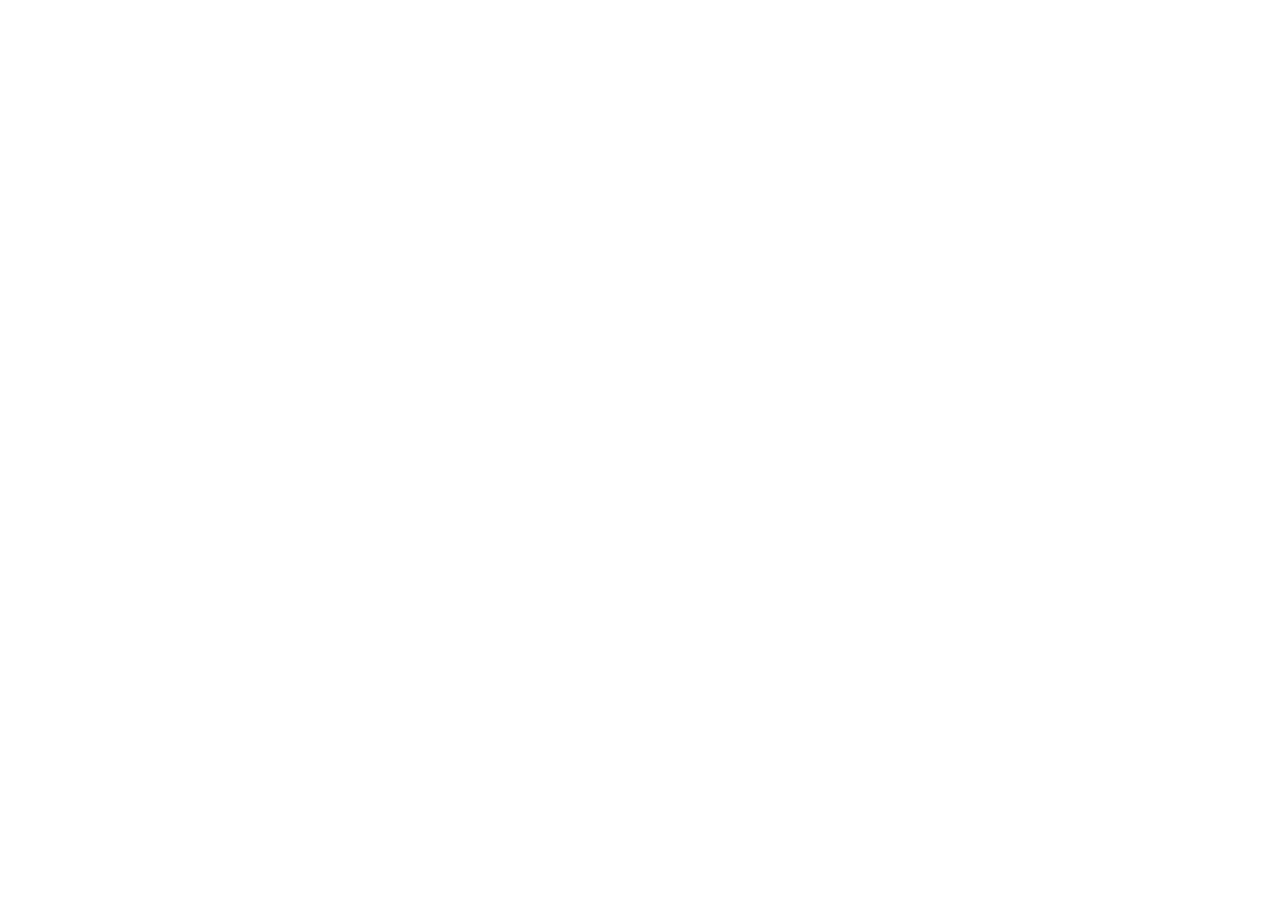
==== index.html @ a0aa6706 "Modified model data as to include generic reactions for AA tRNA loading and fixed protein degradatio" ====
<!DOCTYPE html>
<html>
  <title>Syn3 Metabolism</title>

  <!-- Escher -->
  <script src="../escher.min.js"></script>

  <!-- Use extra d3 features -->
  <script src="https://d3js.org/d3.v7.min.js"></script>

  <meta charset="utf-8"/>
  <body>
    <div id="map_container"></div>
  </body>

  <!-- JS -->
  <script src="main.js"></script>
</html>
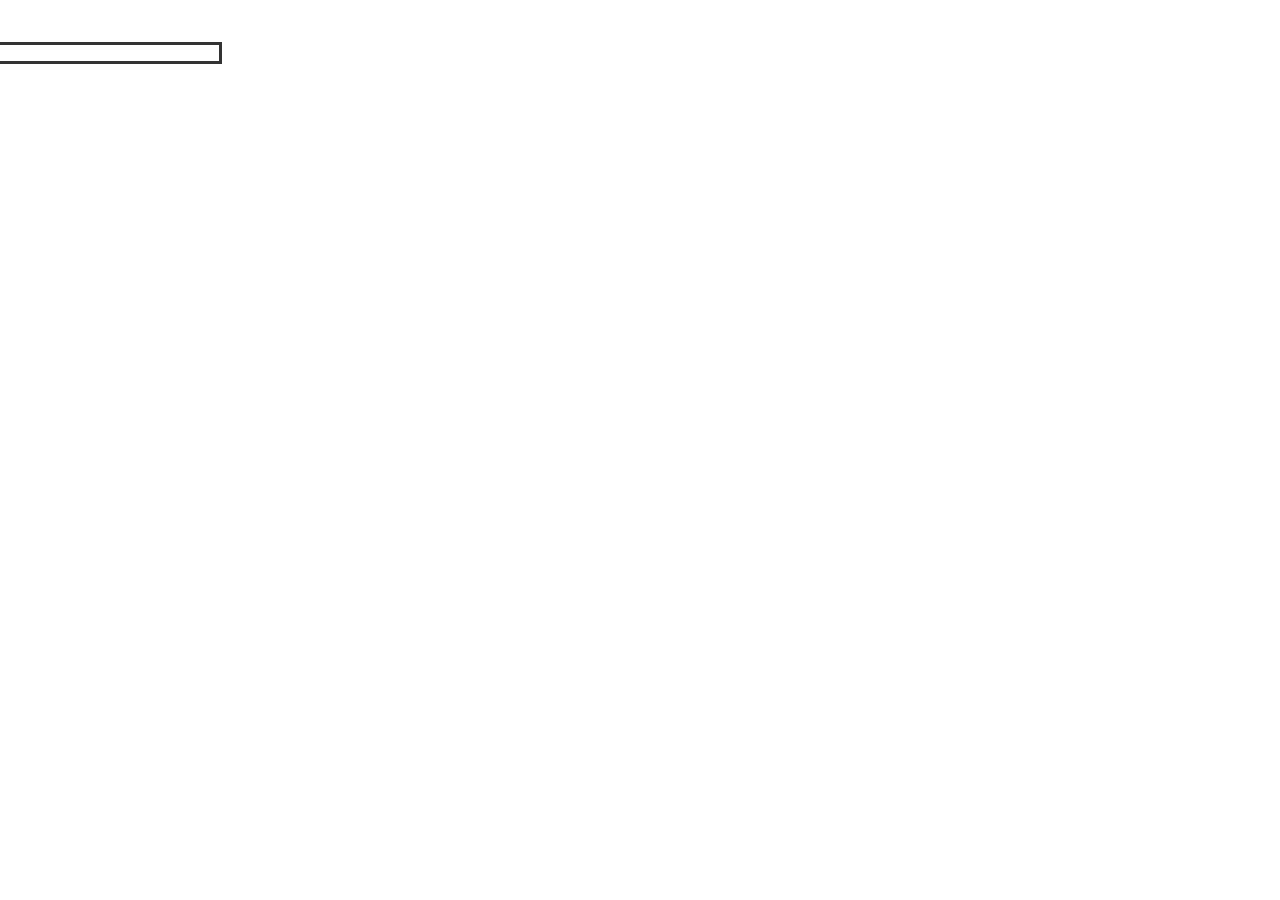
==== commit 13a44c9d: "before AI legend Co-authored-by: Copilot <223556219+Copilot@users.noreply.github.com>" ====
--- a/index.html
+++ b/index.html
@@ -1,16 +1,23 @@
 <!DOCTYPE html>
 <html>
-  <title>Syn3 Metabolism</title>
+  <title>Syn3 Genome</title>
 
   <!-- Escher -->
   <script src="../escher.min.js"></script>
 
   <!-- Use extra d3 features -->
   <script src="https://d3js.org/d3.v7.min.js"></script>
+  <!-- vonoroi map dependencies -->
+  <script src="https://rawcdn.githack.com/Kcnarf/d3-weighted-voronoi/v1.1.3/build/d3-weighted-voronoi.js"></script>
+  <script src="https://rawcdn.githack.com/Kcnarf/d3-voronoi-map/v2.1.1/build/d3-voronoi-map.js"></script>
+  <script src="https://rawcdn.githack.com/Kcnarf/d3-voronoi-treemap/v1.1.2/build/d3-voronoi-treemap.js"></script>
 
   <meta charset="utf-8"/>
+  <link rel="stylesheet" href="main.css"/>
   <body>
-    <div id="map_container"></div>
+    <div id="legend"></div>
+    <div id="voronoiTreemap"></div>
+    <div id="gene_info"></div>
   </body>
 
   <!-- JS -->
--- a/main.css
+++ b/main.css
@@ -0,0 +1,26 @@
+:root {
+  --map-size: min(90vw, 90vh, 900px);
+  --map-half-size: min(45vw, 45vh, 450px);
+}
+
+#legend {
+  position: fixed;
+  top: calc(50% - var(--map-half-size));
+  right: calc(50% + var(--map-half-size) + 1rem);
+  width: 400px;
+  max-height: 80vh;
+  overflow-y: auto;
+  box-sizing: border-box;
+  padding: 8px;
+  outline: 3px solid #333;
+  background: #fff;
+}
+
+#voronoiTreemap svg {
+  position: fixed;
+  top: 50%;
+  left: 50%;
+  width: var(--map-size);
+  height: var(--map-size);
+  transform: translate(-50%, -50%);
+}
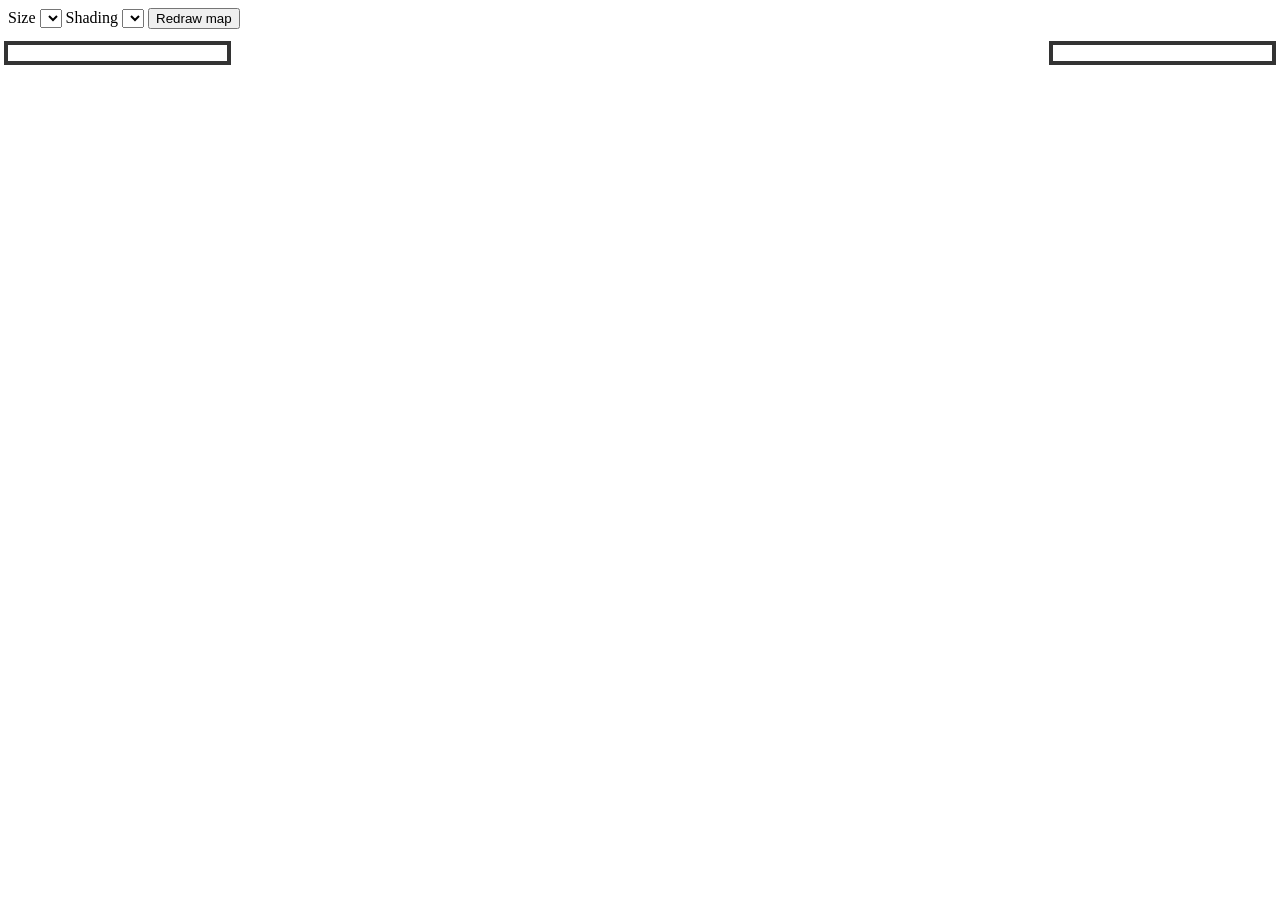
==== commit b2ba52a9: "Added map controls for redrawing with different parameters" ====
--- a/index.html
+++ b/index.html
@@ -1,25 +1,36 @@
 <!DOCTYPE html>
 <html>
-  <title>Syn3 Genome</title>
+<title>Syn3 Genome</title>
 
-  <!-- Escher -->
-  <script src="../escher.min.js"></script>
+<!-- Escher -->
+<script src="../escher.min.js"></script>
 
-  <!-- Use extra d3 features -->
-  <script src="https://d3js.org/d3.v7.min.js"></script>
-  <!-- vonoroi map dependencies -->
-  <script src="https://rawcdn.githack.com/Kcnarf/d3-weighted-voronoi/v1.1.3/build/d3-weighted-voronoi.js"></script>
-  <script src="https://rawcdn.githack.com/Kcnarf/d3-voronoi-map/v2.1.1/build/d3-voronoi-map.js"></script>
-  <script src="https://rawcdn.githack.com/Kcnarf/d3-voronoi-treemap/v1.1.2/build/d3-voronoi-treemap.js"></script>
+<!-- Use extra d3 features -->
+<script src="https://d3js.org/d3.v7.min.js"></script>
+<!-- vonoroi map dependencies -->
+<script src="https://rawcdn.githack.com/Kcnarf/d3-weighted-voronoi/v1.1.3/build/d3-weighted-voronoi.js"></script>
+<script src="https://rawcdn.githack.com/Kcnarf/d3-voronoi-map/v2.1.1/build/d3-voronoi-map.js"></script>
+<script src="https://rawcdn.githack.com/Kcnarf/d3-voronoi-treemap/v1.1.2/build/d3-voronoi-treemap.js"></script>
 
-  <meta charset="utf-8"/>
-  <link rel="stylesheet" href="main.css"/>
-  <body>
-    <div id="legend"></div>
-    <div id="voronoiTreemap"></div>
-    <div id="gene_info"></div>
-  </body>
+<meta charset="utf-8" />
+<link rel="stylesheet" href="main.css" />
 
-  <!-- JS -->
-  <script src="main.js"></script>
-</html>
+<body>
+  <div id="map-controls">
+    <label>Size
+      <select id="size-field"></select>
+    </label>
+    <label>Shading
+      <select id="shading-field"></select>
+    </label>
+    <button id="redraw-map">Redraw map</button>
+  </div>
+  <div id="legend"></div>
+  <div id="voronoiTreemap"></div>
+  <div id="gene_info"></div>
+</body>
+
+<!-- JS -->
+<script src="main.js"></script>
+
+</html>
--- a/main.css
+++ b/main.css
@@ -1,19 +1,86 @@
 :root {
-  --map-size: min(90vw, 90vh, 900px);
-  --map-half-size: min(45vw, 45vh, 450px);
+  --map-size: min(90vw, 90vh);
+  --map-half-size: min(45vw, 45vh);
 }
 
 #legend {
   position: fixed;
   top: calc(50% - var(--map-half-size));
-  right: calc(50% + var(--map-half-size) + 1rem);
-  width: 400px;
-  max-height: 80vh;
+  right: calc(50% + var(--map-half-size) + 0.5rem);
+  width: max(0px, calc(50vw - var(--map-half-size) - 1rem));
+  max-height: var(--map-size);
   overflow-y: auto;
   box-sizing: border-box;
-  padding: 8px;
-  outline: 3px solid #333;
+  padding: 0.5rem;
+  outline: 0.25rem solid #333;
   background: #fff;
+}
+
+.legend-list>.legend-category {
+  margin-left: 0;
+}
+
+.legend-category>.legend-category {
+  margin-left: 1.25rem;
+}
+
+.legend-category>summary,
+.legend-category:not(details) {
+  display: flex;
+  align-items: center;
+  gap: 0.5rem;
+  min-height: 2rem;
+  cursor: pointer;
+  white-space: nowrap;
+}
+
+.legend-category>summary {
+  list-style: none;
+}
+
+.legend-category>summary::-webkit-details-marker {
+  display: none;
+}
+
+.legend-category>summary::before {
+  content: "+";
+  width: 0.75rem;
+  flex: 0 0 0.75rem;
+  text-align: center;
+}
+
+.legend-category:not(details)::before {
+  content: "";
+  width: 0.75rem;
+  flex: 0 0 0.75rem;
+}
+
+.legend-category[open]>summary::before {
+  content: "-";
+}
+
+.legend-swatch {
+  display: inline-block;
+  width: 1rem;
+  height: 1rem;
+  flex: 0 0 1rem;
+}
+
+.legend-label {
+  font-size: 1.25rem;
+  font-weight: 700;
+}
+
+.legend-title {
+  margin: 0;
+  font-size: 1.5rem;
+  font-weight: 700;
+}
+
+.legend-subtitle {
+  margin: 0;
+  font-size: 1rem;
+  font-weight: 200;
 }
 
 #voronoiTreemap svg {
@@ -23,4 +90,50 @@
   width: var(--map-size);
   height: var(--map-size);
   transform: translate(-50%, -50%);
+}
+
+#gene_info {
+  position: fixed;
+  top: calc(50% - var(--map-half-size));
+  left: calc(50% + var(--map-half-size) + 0.5rem);
+  width: max(0px, calc(50vw - var(--map-half-size) - 1rem));
+  max-height: var(--map-size);
+  overflow-y: auto;
+  box-sizing: border-box;
+  padding: 0.5rem;
+  outline: 0.25rem solid #333;
+  background: #fff;
+}
+
+.gene-info-title {
+  margin: 0;
+  font-size: 1.5rem;
+  font-weight: 700;
+}
+
+.gene-info-title + .gene-info-content {
+  margin: 0;
+}
+
+.gene_info-content {
+  font-size: 1.25rem;
+  font-weight: 700;
+}
+
+.genome-map {
+  position: fixed;
+  bottom: 0.5rem;
+  right: 0.5rem;
+  z-index: 1001;
+  /* map is at z = 1000 */
+  width: max(0px, calc(50vw - var(--map-half-size) - 1rem));
+ width: max(0px, calc(50vw - var(--map-half-size) - 1rem));
+  pointer-events: all;
+  cursor: grab;
+}
+
+.genome-map:active {
+  cursor: grabbing;
+  outline: 0.25rem solid #333;
+  background: #fff;
 }
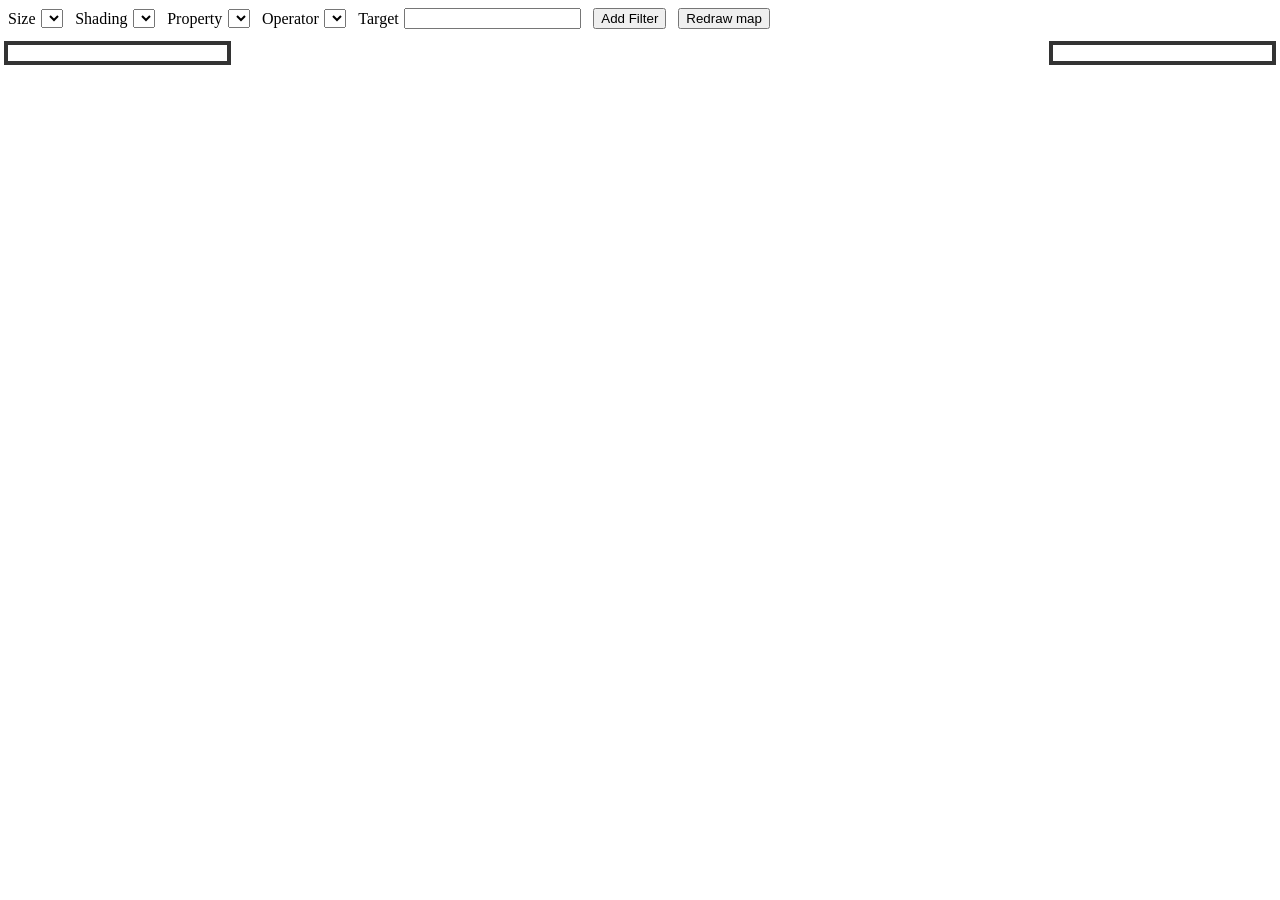
==== commit 452681fc: "Added UI for filters" ====
--- a/index.html
+++ b/index.html
@@ -23,9 +23,23 @@
     <label>Shading
       <select id="shading-field"></select>
     </label>
+    <div id='Filtering'>
+      <label>Property
+        <select id="property"></select>
+      </label>
+      <label>Operator
+        <select id="operator"></select>
+      </label>
+      <label>Target
+        <input id="target"></input>
+      </label>
+      <button id="add-filter">Add Filter</button>
+    </div>
     <button id="redraw-map">Redraw map</button>
   </div>
-  <div id="legend"></div>
+  <div id="legend">
+    <div id="legend-head"></div>
+  </div>
   <div id="voronoiTreemap"></div>
   <div id="gene_info"></div>
 </body>
--- a/main.css
+++ b/main.css
@@ -1,6 +1,25 @@
 :root {
   --map-size: min(90vw, 90vh);
   --map-half-size: min(45vw, 45vh);
+}
+
+#map-controls,
+#Filtering {
+  display: flex;
+  align-items: center;
+  gap: 0.75rem;
+  flex-wrap: nowrap;
+}
+
+#map-controls {
+  overflow-x: auto;
+  white-space: nowrap;
+}
+
+#map-controls label {
+  display: inline-flex;
+  align-items: center;
+  gap: 0.35rem;
 }
 
 #legend {
@@ -83,6 +102,10 @@
   font-weight: 200;
 }
 
+.legend-subtitle:hover {
+  text-decoration: line-through;
+}
+
 #voronoiTreemap svg {
   position: fixed;
   top: 50%;
